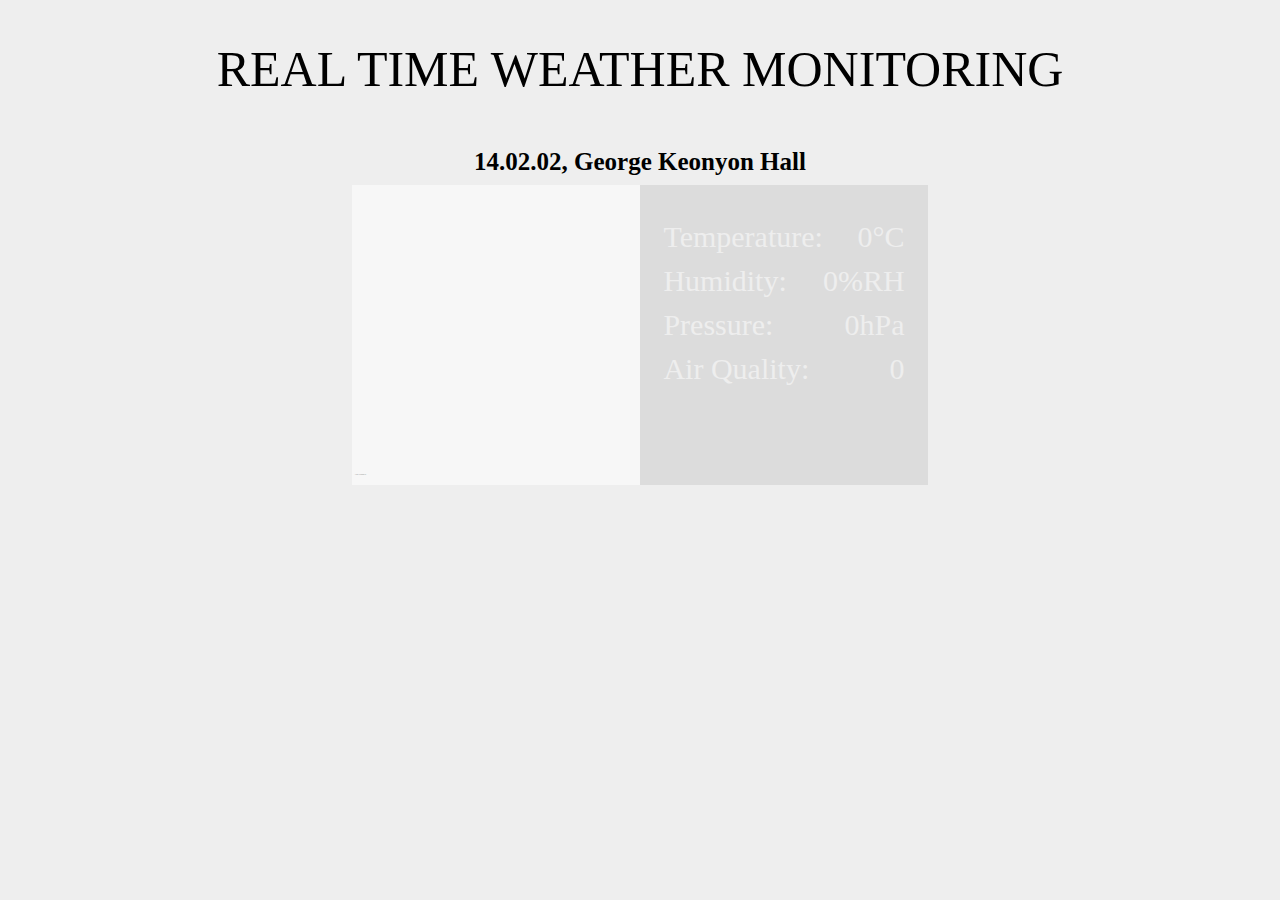
==== userInterface/index.html @ c8588716 "seperate all js and css code from html" ====
<!DOCTYPE html>
<html>

<head>
  <title>Weather Monitoring</title>
  <!-- For-Mobile-Apps -->
  <meta name="viewport" content="width=device-width, initial-scale=1" />
  <meta charset="utf-8" />
  <script>
    addEventListener("load", function() {
      setTimeout(hideURLbar, 0);
    });

    function hideURLbar() {
      window.scrollTo(0, 1);
    }
  </script>
  <!-- //For-Mobile-Apps -->
  <!-- Style -->
  <link rel="stylesheet" href="css/style.css" type="text/css"/>
  <!-- Style -->
</head>

<body>
  <h1>REAL TIME WEATHER MONITORING</h1>
  <div class="container">
    <div class="city">
      <select id="source">
        <option value="1" selected>14.02.02, George Keonyon Hall</option>
        <option value="2">Kitchen, George Keonyon Hall</option>
      </select>
    </div>

    <div class="content">
      <div class="place">
        <div class="txt">
        </div>
        <div class="dmy">
        </div>
        <div class="timebox">
          Last Updated:
          <span id="time">
          </span>
        </div>
      </div>

      <div class="temp">
        <table>
          <tr>
            <td>
              <p>Temperature:</p>
            </td>
            <td>
              <p><span class="variable">0</span>°C</p>
            </td>
          </tr>
          <tr>
            <td>
              <p>Humidity:</p>
            </td>
            <td>
              <p><span class="variable">0</span>%RH</p>
            </td>
          </tr>
          <tr>
            <td>
              <p>Pressure:</p>
            </td>
            <td>
              <p><span class="variable">0</span>hPa</p>
            </td>
          </tr>
          <tr>
            <td>
              <p>Air Quality:</p>
            </td>
            <td>
              <p><span class="variable">0</span></p>
            </td>
          </tr>
        </table>
      </div>
    </div>
  </div>
</body>
<!-- JavaScript -->
<script type="text/javascript" src="js/jquery.min.js"></script>
<script type="text/javascript" src="js/index.js"></script>
<!-- JavaScript -->
</html>
---- userInterface/css/style.css ----
/*-- Reset Code --*/

html, body, div, span, applet, object, iframe, h1, h2, h3, h4, h5, h6, p, blockquote, pre, a, abbr, acronym, address, big, cite, code, del, dfn, em, img, ins, kbd, q, s, samp, small, strike, strong, sub, sup, tt, var, b, u, i, dl, dt, dd, ol, nav ul, nav li, fieldset, form, label, legend, table, caption, tbody, tfoot, thead, tr, th, td, article, aside, canvas, details, embed, figure, figcaption, footer, header, hgroup, menu, nav, output, ruby, section, summary, time, mark, audio, video {
  margin: 0;
  padding: 0;
  border: 0;
  font-size: 100%;
  font: inherit;
  vertical-align: baseline;
}

article, aside, details, figcaption, figure, footer, header, hgroup, menu, nav, section {
  display: block;
}

ol, ul {
  list-style: none;
}

blockquote, q {
  quotes: none;
}

blockquote:before, blockquote:after, q:before, q:after {
  content: '';
  content: none;
}

table {
  border-collapse: collapse;
  border-spacing: 0;
}

/*-- Reset Code --*/

/*-- Fonts --*/

@font-face {
  font-family: 'Oswald-Light';
  src: url(../fonts/Oswald-Light.ttf) format('truetype');
}

@font-face {
  font-family: 'Gotham-Book';
  src: url(../fonts/Gotham-Book.ttf) format('truetype');
}

/*-- Fonts --*/

/*-- Index - Page - styling --*/

html {
  min-height: 100%;
}

body {
  background-image: url("../images/bg.jpg");
  background-color: #eee;
  background-repeat: no-repeat;
  background-position: center;
  background-size: cover;
  font-family: 'Oswald-Light';
  -moz-user-select: none;
  -webkit-user-select: none;
  -ms-user-select: none;
  -khtml-user-select: none;
  user-select: none;
}

h1 {
  text-align: center;
  font-size: 38px;
  margin: 50px 0;
}

.container {
  width: 35%;
  margin: 0 auto;
}

.city {
  background-color: #EEE;
}

.place {
  position: relative;
  width: 50%;
  float: left;
  text-align: center;
  height: 225px;
  background-color: rgba(255, 255, 255, 0.54);
}

.content {
  height: 300px;
}

.txt {
  font-size: 45px;
  margin: 35px 0;
  font-family: Gotham-Book;
}

.dmy {
  font-size: 25px;
}

.temp {
  width: 50%;
  float: left;
  background: rgba(169, 169, 169, 0.26);
  text-align: center;
  height: 300px;
}

.temp table {
  margin: 25px auto;
}

.temp table td:nth-child(odd) {
  text-align: left;
}

.temp table td:nth-child(even) {
  text-align: right;
}

.temp::after {
  display: block;
  clear: both;
  visibility: hidden;
}

.temp p {
  font-size: 25px;
  margin-top: 10px;
  color: #EEE;
}

select {
  -webkit-appearance: none;
  -moz-appearance: none;
  appearance: none;
  background: url("../images/menu.png") 96% no-repeat #eee;
  display: block;
  font-weight: bold;
  font-size: 23px;
  border: none;
  outline: none;
  padding: 10px 50px;
  font-family: 'Oswald-Light';
  margin: auto;
  cursor: pointer;
}

.timebox {
  position: absolute;
  font-size: 2px;
  padding-left: 3px;
  width: 100%;
  bottom: 5px;
  text-align: left;
  margin: 5px 0px;
  color: grey;
}

/* CAUTION: IE hackery ahead */

select::-ms-expand {
  display: none;
  /* remove default arrow in IE 10 and 11 */
}

/* target Internet Explorer 9 to undo the custom arrow */

@media screen and (min-width:0\0) {
  select {
    background: none\9;
    padding: 5px\9;
  }
}

/*-- Index - Page - styling --*/

/*-- Responsive - Code --*/

@media screen and (max-width: 1920px) {
  h1 {
    font-size: 50px;
    margin: 100px 0;
  }
  .container {
    width: 40%;
  }
  select {
    font-size: 25px;
    padding: 10px 50px;
  }
  .place {
    height: 300px;
  }
  .txt {
    font-size: 50px;
    margin: 65px 0px;
  }
  .dmy {
    font-size: 30px;
  }
  .temp p {
    font-size: 30px;
    margin-top: 10px;
  }
}

@media screen and (max-width: 1440px) {
  h1 {
    margin: 75px 0px;
  }
}

@media screen and (max-width: 1366px) {
  h1 {
    margin: 40px 0px;
  }
}

@media screen and (max-width: 1280px) {
  .container {
    width: 45%;
  }
  .temp p {
    margin-top: 10px;
  }
}

@media screen and (max-width: 1024px) {
  .container {
    width: 55%;
  }
}

@media screen and (max-width: 966px) {
  .container {
    width: 60%;
  }
}

@media screen and (max-width: 853px) {
  h1 {
    margin: 10px 0px;
  }
}

@media screen and (max-width: 800px) {
  .container {
    width: 70%;
  }
}

@media screen and (max-width: 768px) {
  h1 {
    margin: 40px 0px;
  }
}

@media screen and (max-width: 736px) {
  .container {
    width: 75%;
  }
}

@media screen and (max-width: 667px) {
  h1 {
    font-size: 45px;
  }
  .container {
    width: 85%;
  }
}

@media screen and (max-width: 603px) {
  .container {
    width: 90%;
  }
}

@media screen and (max-width: 568px) {
  h1 {
    font-size: 45px;
  }
  .dmy {
    font-size: 27px;
  }
}

@media screen and (max-width: 533px) {
  .dmy {
    font-size: 25px;
  }
}

@media screen and (max-width: 480px) {
  h1 {
    font-size: 40px;
  }
  .container {
    width: 95%;
  }
  .temp p {
    margin-top: 10px;
  }
}

@media screen and (max-width: 414px) {
  h1 {
    font-size: 35px;
  }
  select {
    font-size: 23px;
    padding: 10px 40px;
  }
  .place {
    width: 100%;
    margin-bottom: 10px;
  }
  .temp {
    width: 100%;
  }
}

@media screen and (max-width: 384px) {
  h1 {
    font-size: 32px;
  }
  .temp p {
    margin-top: 10px;
  }
  select {
    font-size: 21px;
    padding: 10px 38px;
  }
}

@media screen and (max-width: 375px) {
  h1 {
    font-size: 30px;
  }
  .place {
    width: 100%;
    margin-bottom: 10px;
  }
  .temp {
    width: 100%;
    background: rgba(169, 169, 169, 0.26);
  }
  .temp p {
    margin-top: 10px;
  }
  .footer p {
    font-size: 14px;
  }
}

@media screen and (max-width: 320px) {
  h1 {
    font-size: 28px;
  }
  .place {
    width: 100%;
    margin-bottom: 10px;
  }
  .temp {
    width: 100%;
  }
  .temp p {
    margin-top: 10px;
  }
}

/*-- Responsive - Code --*/
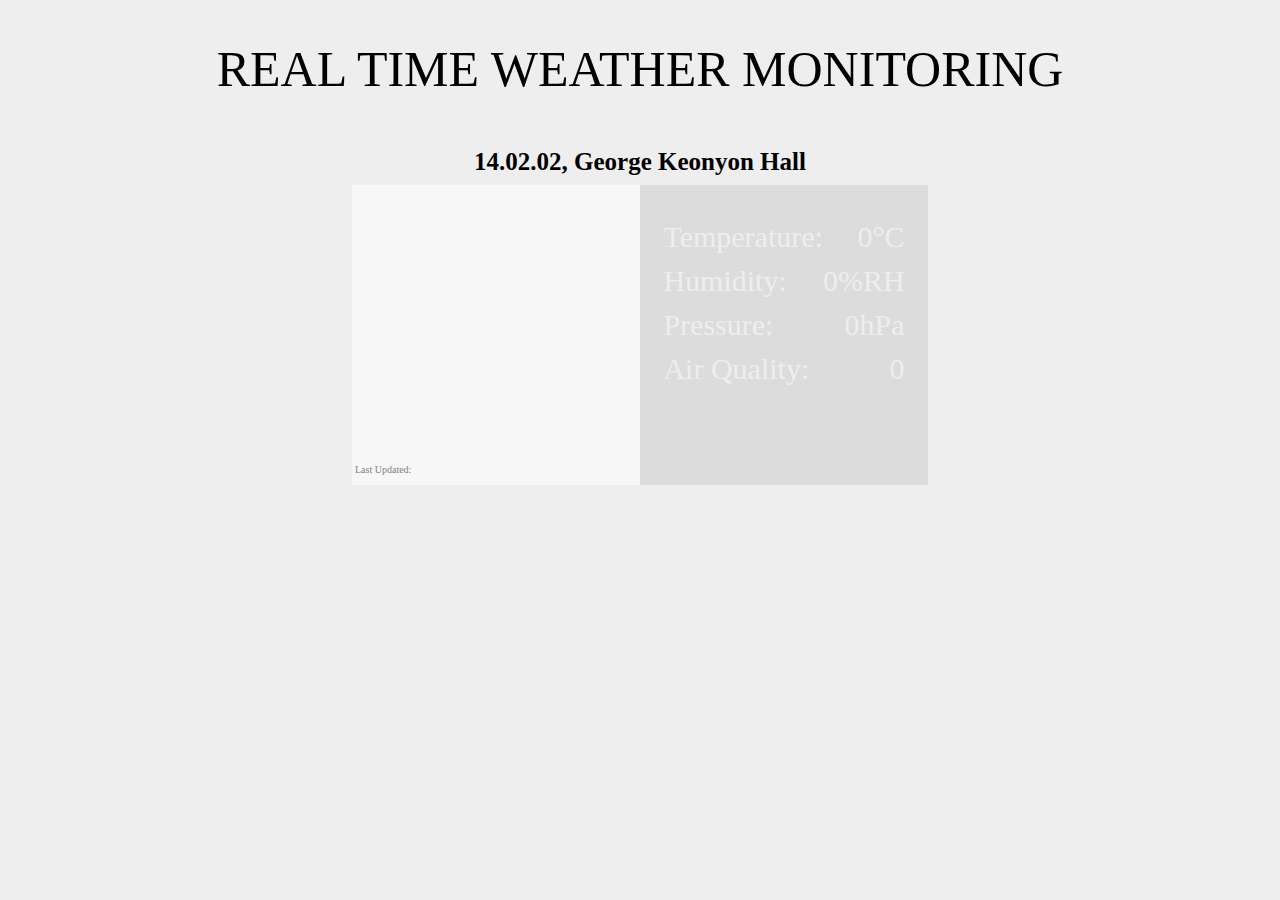
==== commit 5007665e: "make link between index and chart" ====
--- a/userInterface/index.html
+++ b/userInterface/index.html
@@ -44,7 +44,7 @@
         </div>
       </div>
 
-      <div class="temp">
+      <a class="temp" href="chart.html?source=1" target="_blank">
         <table>
           <tr>
             <td>
@@ -79,7 +79,7 @@
             </td>
           </tr>
         </table>
-      </div>
+      </a>
     </div>
   </div>
 </body>
--- a/userInterface/css/style.css
+++ b/userInterface/css/style.css
@@ -31,6 +31,10 @@
   border-spacing: 0;
 }
 
+a,a:hover, a:visited, a:link, a:active {
+    text-decoration: none;
+    color: inherit;
+}
 /*-- Reset Code --*/
 
 /*-- Fonts --*/
@@ -106,11 +110,20 @@
 }
 
 .temp {
+  display: block;
   width: 50%;
   float: left;
   background: rgba(169, 169, 169, 0.26);
   text-align: center;
   height: 300px;
+}
+
+.temp:hover{
+  box-shadow: 0 0 20px rgba(0,0,0,1);
+}
+
+.temp:active{
+  box-shadow: 0 0 20px rgba(0,0,0,1) inset;
 }
 
 .temp table {
@@ -155,7 +168,7 @@
 
 .timebox {
   position: absolute;
-  font-size: 2px;
+  font-size: 10px;
   padding-left: 3px;
   width: 100%;
   bottom: 5px;
